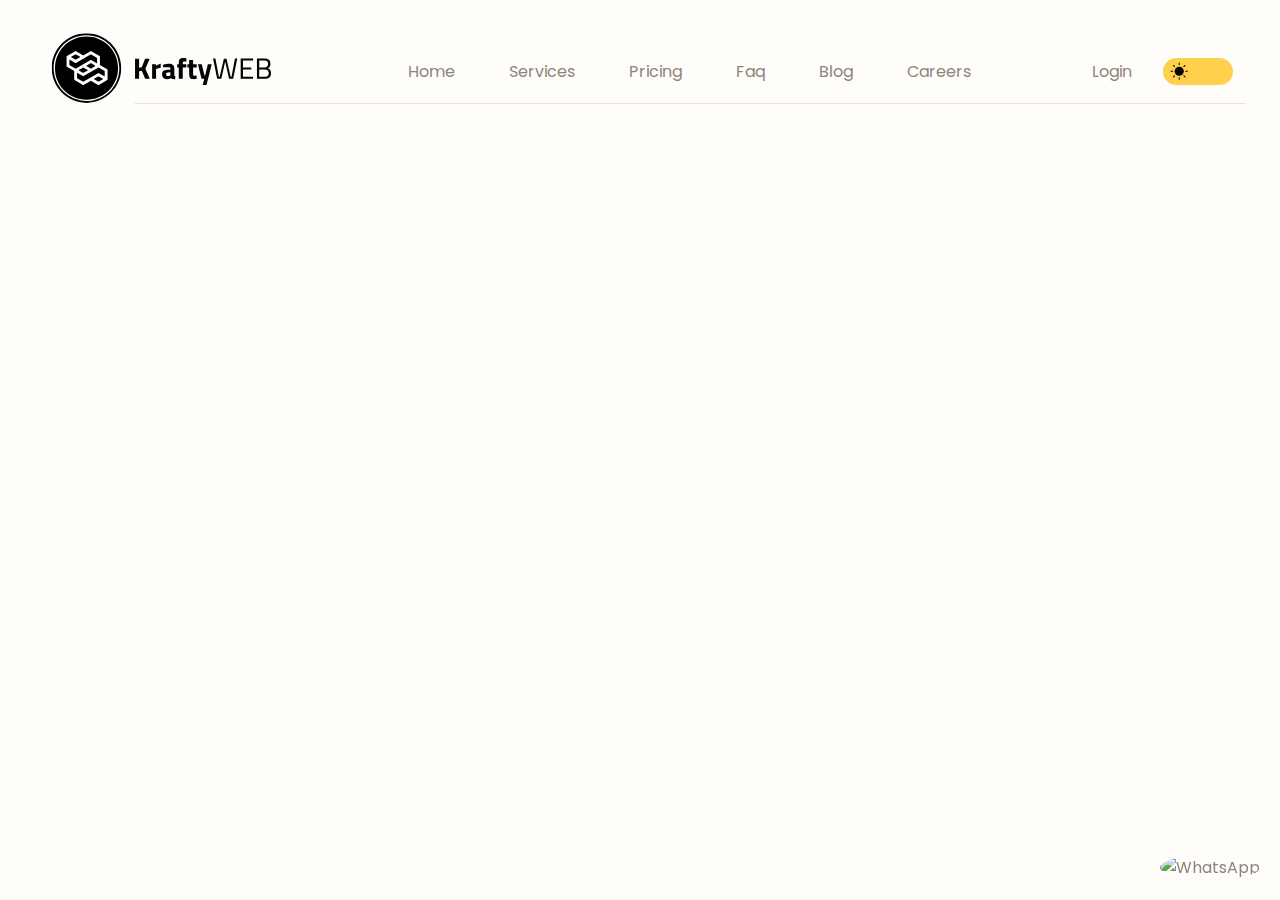
==== calendry.html @ 14ce8e46 "2" ====
<!DOCTYPE html>
<html lang="en">
  <head>
    <meta charset="UTF-8" />
    <meta http-equiv="X-UA-Compatible" content="IE=edge" />
    <meta name="viewport" content="width=device-width, initial-scale=1.0" />
     <!-- Google Tag Manager -->
    <script>(function(w,d,s,l,i){w[l]=w[l]||[];w[l].push({'gtm.start':
    new Date().getTime(),event:'gtm.js'});var f=d.getElementsByTagName(s)[0],
    j=d.createElement(s),dl=l!='dataLayer'?'&l='+l:'';j.async=true;j.src=
    'https://www.googletagmanager.com/gtm.js?id='+i+dl;f.parentNode.insertBefore(j,f);
    })(window,document,'script','dataLayer','GTM-MLH4HL6');</script>
    <!-- End Google Tag Manager -->

    <!-- Global site tag (gtag.js) - Google Analytics -->
    <script async src="https://www.googletagmanager.com/gtag/js?id=UA-133690909-1"></script>
    <script>
    window.dataLayer = window.dataLayer || [];
    function gtag(){dataLayer.push(arguments);}
    gtag('js', new Date());
    gtag('config', 'UA-133690909-1');
    </script>
    <link
      href="https://cdn.jsdelivr.net/npm/bootstrap@5.0.2/dist/css/bootstrap.min.css"
      rel="stylesheet"
      integrity="sha384-EVSTQN3/azprG1Anm3QDgpJLIm9Nao0Yz1ztcQTwFspd3yD65VohhpuuCOmLASjC"
      crossorigin="anonymous"
    />
    <script src="https://unpkg.com/@lottiefiles/lottie-player@1.5.1/dist/lottie-player.js"></script>
    <link rel="preconnect" href="https://fonts.googleapis.com" />
    <link rel="preconnect" href="https://fonts.gstatic.com" crossorigin />
    <link
      href="https://fonts.googleapis.com/css2?family=Poppins:wght@300;400;500;600;700&display=swap"
      rel="stylesheet"
    />
    <link rel="icon" type="image/x-icon" href="images/favion_logo.svg" />
    <title>WEB PSG - Unlimited Graphic Design and Web Development for a Fixed Monthly Rate</title>
    <link rel="stylesheet" href="css/homepage.css" />
    <link rel="stylesheet" href="css/style.css" />
  </head>
  <body data-rsssl=1>
    <a class="whatsapp-btn" href="https://wa.me/+212640765226" target="_blank">
      <img src="https://cdn-icons-png.flaticon.com/512/3670/3670051.png" alt="WhatsApp"> 
    </a>
    
   
    <div class="fl-page">
      <section id="header">
        <header>

          
          <div class="nav-header">
            <div class="nav-header__logo">
              <a href="/">
                <img src="images/logo_sig.svg" height="80px" alt="logo" />
              </a>
            </div>
            <div class="nav-header__items">
              <a class="active" href="/">Home</a>
              <a class="active" href="#service">Services</a>
              <a class="active" href="#memberships">Pricing</a>
              <a class="active" href="#faq">Faq</a>
              <a class="active" href="#faq">Blog</a>
              <a class="" href="#">Careers</a>
            </div>
            <div class="nav-header__blog-toggle">
              <a href="account/login.html" target="_blank"> Login</a>
              <div class="custom-toggle">
                <label class="switch">
                  <input type="checkbox"/>
                  <span class="slider round">
                    <svg
                      width="25"
                      height="25"
                      viewBox="0 0 25 25"
                      fill="none"
                      xmlns="http://www.w3.org/2000/svg"
                    >
                      <circle
                        cx="12.2186"
                        cy="12.2186"
                        r="4.5741"
                        fill="#040404"
                      />
                      <rect
                        x="11.709"
                        y="3.57861"
                        width="1.01647"
                        height="2.54117"
                        rx="0.508233"
                        fill="#040404"
                      />
                      <rect
                        x="11.709"
                        y="18.3174"
                        width="1.01647"
                        height="2.54117"
                        rx="0.508233"
                        fill="#040404"
                      />
                      <rect
                        x="20.8574"
                        y="11.7104"
                        width="1.01647"
                        height="2.54117"
                        rx="0.508233"
                        transform="rotate(90 20.8574 11.7104)"
                        fill="#040404"
                      />
                      <rect
                        x="6.11914"
                        y="11.7104"
                        width="1.01647"
                        height="2.54117"
                        rx="0.508233"
                        transform="rotate(90 6.11914 11.7104)"
                        fill="#040404"
                      />
                      <rect
                        x="17.9688"
                        y="5.75"
                        width="1.01647"
                        height="2.54117"
                        rx="0.508233"
                        transform="rotate(45 17.9688 5.75)"
                        fill="#040404"
                      />
                      <rect
                        x="7.54688"
                        y="16.1719"
                        width="1.01647"
                        height="2.54117"
                        rx="0.508233"
                        transform="rotate(45 7.54688 16.1719)"
                        fill="#040404"
                      />
                      <rect
                        x="18.6875"
                        y="17.9688"
                        width="1.01647"
                        height="2.54117"
                        rx="0.508233"
                        transform="rotate(135 18.6875 17.9688)"
                        fill="#040404"
                      />
                      <rect
                        x="8.26562"
                        y="7.54688"
                        width="1.01647"
                        height="2.54117"
                        rx="0.508233"
                        transform="rotate(135 8.26562 7.54688)"
                        fill="#040404"
                      />
                    </svg>
                  </span>
                </label>
              </div>
            </div>
          </div>
          <div class="mobile-nav">
            <div class="mobile-nav__logo">
              <a href="/">
                <img src="images/logo_sig.svg" height="50px" alt="logo" />
              </a>
            </div>
            <div class="nav-header__blog-toggle">
              <div class="custom-toggle">
                <label class="switch">
                  <input type="checkbox" />
                  <span class="slider round">
                    <svg
                      width="25"
                      height="25"
                      viewBox="0 0 25 25"
                      fill="none"
                      xmlns="http://www.w3.org/2000/svg"
                    >
                      <circle
                        cx="12.2186"
                        cy="12.2186"
                        r="4.5741"
                        fill="#040404"
                      />
                      <rect
                        x="11.709"
                        y="3.57861"
                        width="1.01647"
                        height="2.54117"
                        rx="0.508233"
                        fill="#040404"
                      />
                      <rect
                        x="11.709"
                        y="18.3174"
                        width="1.01647"
                        height="2.54117"
                        rx="0.508233"
                        fill="#040404"
                      />
                      <rect
                        x="20.8574"
                        y="11.7104"
                        width="1.01647"
                        height="2.54117"
                        rx="0.508233"
                        transform="rotate(90 20.8574 11.7104)"
                        fill="#040404"
                      />
                      <rect
                        x="6.11914"
                        y="11.7104"
                        width="1.01647"
                        height="2.54117"
                        rx="0.508233"
                        transform="rotate(90 6.11914 11.7104)"
                        fill="#040404"
                      />
                      <rect
                        x="17.9688"
                        y="5.75"
                        width="1.01647"
                        height="2.54117"
                        rx="0.508233"
                        transform="rotate(45 17.9688 5.75)"
                        fill="#040404"
                      />
                      <rect
                        x="7.54688"
                        y="16.1719"
                        width="1.01647"
                        height="2.54117"
                        rx="0.508233"
                        transform="rotate(45 7.54688 16.1719)"
                        fill="#040404"
                      />
                      <rect
                        x="18.6875"
                        y="17.9688"
                        width="1.01647"
                        height="2.54117"
                        rx="0.508233"
                        transform="rotate(135 18.6875 17.9688)"
                        fill="#040404"
                      />
                      <rect
                        x="8.26562"
                        y="7.54688"
                        width="1.01647"
                        height="2.54117"
                        rx="0.508233"
                        transform="rotate(135 8.26562 7.54688)"
                        fill="#040404"
                      />
                    </svg>
                  </span>
                </label>
              </div>
            </div>
            <span class="open-nav">
              <div class="open-nav__1"></div>
              <div class="open-nav__2"></div>
            </span>
            <div class="mobile-nav__items">
              <a class="menu-close-items" href="/">Home</a>
              <a class="menu-close-items" href="#service">Services</a>
              <a class="menu-close-items" href="#design_dev">Tools</a>
              <a class="menu-close-items" href="#memberships">Pricing</a>
              <a class="menu-close-items" href="#faq">Faq</a>
              <a class="menu-close-items" href="#">Careers</a>
            </div>
          </div>
          
        </header>
        <!-- Calendly inline widget begin -->
        <div class="calendly-inline-widget" data-url="https://calendly.com/kraftyweb?hide_landing_page_details=1&hide_gdpr_banner=1" style="min-width:320px;height:700px;"></div>
        <script type="text/javascript" src="https://assets.calendly.com/assets/external/widget.js" async></script>
<!-- Calendly inline widget end -->
      </section>
    </div>  
  </body>
  <script src="https://cdnjs.cloudflare.com/ajax/libs/jquery/3.6.4/jquery.min.js"></script>
    <script
      src="https://cdn.jsdelivr.net/npm/@popperjs/core@2.9.2/dist/umd/popper.min.js"
      integrity="sha384-IQsoLXl5PILFhosVNubq5LC7Qb9DXgDA9i+tQ8Zj3iwWAwPtgFTxbJ8NT4GN1R8p"
      crossorigin="anonymous"
    ></script>
    <script
      src="https://cdn.jsdelivr.net/npm/bootstrap@5.0.2/dist/js/bootstrap.min.js"
      integrity="sha384-cVKIPhGWiC2Al4u+LWgxfKTRIcfu0JTxR+EQDz/bgldoEyl4H0zUF0QKbrJ0EcQF"
      crossorigin="anonymous"
    ></script>
    <script src="https://cdnjs.cloudflare.com/ajax/libs/gsap/3.8.0/gsap.min.js"></script>
    <script src="https://cdnjs.cloudflare.com/ajax/libs/gsap/3.8.0/ScrollTrigger.min.js"></script>
    <script src="https://cdnjs.cloudflare.com/ajax/libs/bodymovin/5.5.3/lottie_svg.min.js"></script>
    <script src="js/magnetic-button.js"></script>
    <script src="js/script.js"></script>

    <script>
      gsap.registerPlugin(ScrollTrigger);
    </script>

    <script>
        var anim_1 = lottie.loadAnimation({
            container: document.getElementById('animation_1'), // Required
            path: 'assets/lottie-anim-1.json', // Required
            renderer: 'svg', // Required
            loop: true, // Optional
            autoplay: true, // Optional
            name: "animation1"
        })     
        
    </script>
   


  <script type="text/javascript" src="//translate.google.com/translate_a/element.js?cb=googleTranslateElementInit"></script>
    
</html>
---- css/homepage.css ----
.lottie-wrapper{
    margin-left: -70px;
}
.lottie-wrapper svg{
    width: auto !important;
}
.banner-slider section {
  width: 100%;
  overflow: hidden;
  transform: matrix(1, 0.27, -0.8, 0.7, 0, 0);
  margin-left: -200px;
  padding: 100px 0;
}

.banner-slider article {
  display: flex;
  width: 200%;
  animation: bannermove 40s linear infinite;
}
.banner-slider-2 article {
  animation: bannermove 30s linear infinite;
}
.banner-slider article:hover {
  animation-play-state: paused;
}

.banner-slider div {
  width: 100%;
}

.banner-slider ul {
  display: flex;
}
.banner-slider ul li {
  margin: 0 10px;
}
.banner-slider ul li img {
  transition: all 0.2s ease;
}
.banner-slider ul li:hover img {
  transform: translateY(-20px);
  box-shadow: 40px 60px 80px rgba(0, 0, 0, 0.3);
}
@keyframes bannermove {
  100% {
    transform: translateX(-50%);
  }
}

.anim-box {
  position: relative;
  display: flex;
  width: 143px;
  width: 210px;
}
.img-anim .button {
  width: 143px !important;
  height: 210px !important;
  overflow: hidden;
  border-radius: 114px !important;
  background: #ffdb1e !important;
}

.img-anim-2 .button {
  width: 197px !important;
  height: 290px !important;
  background: #6e5afd !important;
}
.img-anim-3 .button {
  background: #ff83af !important;
}
.img-anim img {
  max-width: 190px !important;
  margin-bottom: -80px;
  margin-left: -20px;
}
.img-anim-2 .button img {
  max-width: 240px !important;
  margin-bottom: -100px;
  margin-left: 0;
}
.img-anim-3 .button img {
  margin-bottom: -100px;
  margin-left: 30px;
}

#banner_section {
  padding-top: 120px;
  padding-bottom: 100px;
  position: relative;
}
.inkyy-employee {
  position: absolute;
  width: 100%;
  height: 100%;
}
.inkyy-employee > div {
  position: absolute;
  text-align: center;
  z-index: 99;
}
.inkyy-employee > div h3 {
  font-family: "Autograf Personal";
  font-size: 37px;
  margin-top: 20px;
  margin-bottom: -3px;
}
.inkyy-employee > div span {
  font-size: 14px;
  color: #8d8579;
}
.inkyy-employee__1 {
  top: 8%;
  left: 15%;
}
.inkyy-employee__2 {
  top: 21%;
  right: 25%;
}
.inkyy-employee__3 {
  top: -100px;
  right: 13%;
}
.banner-col {
  text-align: center;
  max-width: 842px;
  margin: 0 auto;
  position: relative;
  z-index: 9;
}
.banner-col p {
  max-width: 491px;
  font-size: 18px;
  line-height: 1.66;
  margin: 34px auto 45px;
}
.banner-slider-2 {
  margin-top: -270px !important;
}
.banner-slider-2 section {
  padding-bottom: 150px !important;
  padding-top: 50px !important;
}
.banner-slider {
  margin-top: 400px;
  width: 200%;
}
.inkyy-employee__all .inkyy-employee__all--image{
      height: 210px;
  }
  .inkyy-employee__2 .inkyy-employee__all--image{
      height: 290px !important;
  }
/* service */
#service {
  padding: 0px 0 142px;
  margin-top: -80px;
}
#service .container {
  max-width: 1211px;
}
#service .row {
  border: 1px solid #e9e3d6;
  border-radius: 20px;
  margin: 0;
}
#service .row .col-12 {
  padding: 0;
}
.service-col__single {
  border-right: 1px solid #e9e3d6;
}
.service-col__single--last {
  border-right: 0;
}
.services-col__single--top {
  padding: 46px 32px 32px 38px;
  border-bottom: 1px solid #e9e2d6;
}
.services-col__single--top h3 {
  margin-top: 32px;
}
.services-col__single--bottom p {
  max-width: 279px;
}
.services-col__single--bottom {
  padding: 44px 39px 60px;
}
.services-design__list {
  display: flex;
}
.services-design__list ul li {
  color: #040404;
  margin-bottom: 27px;
  padding-left: 33px;
  font-size: 20px;
  position: relative;
}
.services-design__list ul li::before {
  content: "";
  position: absolute;
  background: url(../images/arrow.svg);
  width: 10px;
  height: 7px;
  left: 0;
  top: 50%;
  transform: translateY(-50%);
}
.services-design__list-left {
  margin-right: 10%;
}
/* desing dev */
#design_dev {
  background: #fff9f0;
  padding: 92px 0 120px;
  position: relative;
}
#design_dev::before {
  content: "";
  position: absolute;
  background: #fffdfa;
  width: 10px;
  height: 100%;
  left: 50%;
  transform: translateX(-50%);
  top: 0;
  margin-left: -65px;
}
.services-design h2 {
  margin-bottom: 25px;
}
.services-design p {
  font-size: 18px;
  margin-bottom: 60px;
}
.service-dev h2 {
  margin-bottom: 50px;
}
.sevice-dev__offer {
  margin-bottom: 31px;
}
.sevice-dev__offer li {
  margin-bottom: 10px;
}
.sevice-dev__offer span {
  font-size: 28px;
  margin-bottom: 10px;
  display: inline-block;
  position: relative;
  padding-left: 28px;
}
.sevice-dev__offer span::before {
  content: "";
  position: absolute;
  background: url(../images/arrow.svg);
  width: 10px;
  height: 7px;
  top: 50%;
  left: 0;
  transform: translateY(-50%);
}
.sevice-dev__offer p {
  font-size: 18px;
  max-width: 500px;
  color: #8D8579;
}
/* subscription */
#subscription {
  padding: 137px 0 108px;
}
#subscription .container {
  max-width: 1130px;
}
#subscription .row {
  align-items: center;
}
.subscription-col {
  padding-left: 0px;
}
.subscription-col h2 {
  font-size: 38px;
  line-height: 1.73;
}
.subscription-col h2 span {
  background: #ffcf4e;
  font-size: 16px;
  display: inline-flex;
  justify-content: center;
  align-items: center;
  border-radius: 13px;
  width: 191px;
  height: 53px;
  font-size: 16px;
  font-family: Tan-Official;
  position: relative;
  top: -8px;
}
.subscription-col p {
  margin: 20px 0 52px;
}
/* membership */
#memberships {
  background: #fff9f0;
  padding: 92px 0 107px;
}
#memberships h2 {
  font-size: 38px;
  margin-bottom: 48px;
  line-height: 1.73;
}
#memberships .row {
  margin: 0;
}
#memberships .col-12 {
  padding: 0;
}
.membership-col__3 {
  background: #fff;
}
.membership-col:not(.membership-col__3) {
  background: #fff;
  display: flex;
  flex-direction: column;
  height: 100%;
}
.membership-col__1 {
  border-top-left-radius: 20px;
  border-bottom-left-radius: 20px;
  border-right: 1px solid #e9e2d6;
}
.membership-col__2 {
  border-bottom-right-radius: 20px;
}
.membership-col__3 {
  border-left: 1px solid #e9e2d6;
  border-top-right-radius: 20px;
  border-bottom-right-radius: 20px;
}
.membership-col__service {
  padding: 27px;
  border-bottom: 1px solid #e9e2d6;
  position: relative;
}
.service-icon {
    position: absolute;
    top: 27px;
    right: 16px;
}
.membership-col__service p {
  color: #040404;
  margin-bottom: 15px;
}
.membership-col__service span {
  font-size: 26px;
  font-family: Tan-Official;
}
.membership-col__list ul {
  padding-left: 0;
}
.membership-col__list {
  padding: 25px 27px 44px;
}
.membership-col__list li {
  padding-left: 26px;
  color: #8d8579;
  margin-bottom: 26px;
  position: relative;
}
.membership-col__list li::before {
  content: "";
  position: absolute;
  background: url(../images/list-arrow.svg);
  width: 11px;
  height: 7px;
  left: 0;
  top: 50%;
  transform: translateY(-50%);
}
.membership-col__service--last::before {
  content: "20% off";
  position: absolute;
  font-size: 12px;
  width: 104px;
  height: 36px;
  display: flex;
  justify-content: center;
  align-items: center;
  border-radius: 9px;
  background: #ffcf4e;
  bottom: -20px;
  font-family: Tan-Official;
}
.membership-col__3 .membership-col__list {
  padding-top: 35px;
}
.have-any-question {
  padding: 28px 30px 0;
}
.have-any-question h2 {
  font-size: 30px !important;
  margin-bottom: 28px !important;
}
/* recent work */
#recent-work {
  padding: 102px 0 130px;
}
#recent-work h2 {
  text-align: center;
  margin-bottom: 90px;
}
#recent-work a {
  margin: 45px auto 0;
}
.recent-work-col {
  display: flex;
  justify-content: space-between;
  flex-wrap: wrap;
}
.recent-work-col__single {
  margin-bottom: 36px;
}
.recent-work-col__single img {
  border-radius: 20px;
}
/* faq */
#faq {
  height: 900px;
  background: #101010;
  position: relative;
  padding-top: 0px;
  margin-top: 200px;
}
#faq::before {
  content: "";
  position: absolute;
  background: url(../images/faq-before.svg);
  width: 100%;
  height: 200px;
  top: -199px;
  left: 0;
  background-size: 100% auto !important;
  background-repeat: no-repeat !important;
  background-position: bottom center !important;
  pointer-events: none;
}
.faq-stars {
  position: absolute;
  width: 100%;
  height: 100%;
  pointer-events: none;
}
.faq-stars__all {
  position: absolute;
}
.faq-start__1 {
  top: 10%;
  right: 25%;
  animation: starAnim 2s infinite linear;
}
.faq-start__2 {
  right: 10%;
  top: 25%;
  animation: starAnim2 2s infinite linear;
  animation-delay: 1s;
}
.faq-start__3 {
  right: 20%;
  top: 43%;
  animation: starAnim 2s infinite linear;
  animation-delay: 1.2s;
}
.faq-start__4 {
  right: 15%;
  top: 82%;
  animation: starAnim 2s infinite linear;
  animation-delay: 1.5s;
}
.faq-start__5 {
  left: 17%;
  top: 45%;
  animation: starAnim 2s infinite linear;
  animation-delay: 1s;
}
.faq-start__6 {
  left: 8%;
  top: 65%;
  animation: starAnim2 2s infinite linear;
  animation-delay: 2s;
}
.faq-start__7 {
  left: 13%;
  top: 80%;
  animation: starAnim 2s infinite linear;
  animation-delay: 0.5s;
}
@keyframes starAnim {
  0% {
    transform: scale(1);
  }
  50% {
    transform: scale(1.3);
  }
  100% {
    transform: scale(1);
  }
}
@keyframes starAnim2 {
  0% {
    transform: scale(1);
  }
  50% {
    transform: scale(1.5);
  }
  100% {
    transform: scale(1);
  }
}
#faq h2 {
  color: #fff;
  text-align: center;
  margin-bottom: 69px;
  line-height: 1.84;
}
#faq .container {
  max-width: 844px;
}
.faq-wrapper .accordion-item {
  margin-bottom: 25px;
  background: transparent;
  border: none !important;
}
.faq-wrapper button {
  background: none !important;
  padding: 15px 0;
  border-bottom: 1px solid #393939;
  color: #fff !important;
  font-size: 20px;
}
.faq-wrapper .accordion-body {
  padding: 19px 0 0;
}
.faq-wrapper .accordion-body p {
  color: #fff;
  line-height: 2.25;
}
.faq-wrapper .accordion-button:focus {
  border-bottom: 1px solid #393939;
  box-shadow: none;
}
.accordion-button[aria-expanded="false"]::after {
  background: url(../images/faq-plus.svg);
  background-repeat: no-repeat;
  background-position: center center;
}
.accordion-button[aria-expanded="true"]::after {
  background: url(../images/faq-minus.svg);
  background-repeat: no-repeat;
  background-position: center center;
}
body.active .accordion-button[aria-expanded="true"]::after{
    background: url(../images/faq-minus-dark.svg) !important;
    background-repeat: no-repeat;
    background-position: center;
}
body.active .accordion-button[aria-expanded="false"]::after{
    background: url(../images/faq-plus-dark.svg) !important;
    background-repeat: no-repeat;
}
@media(min-width: 1921px){
    .banner-slider{
        margin-top: 600px;
    }
    #faq::before{
        content: "";
        position: absolute;
        background: url(../images/faq-before.svg);
        width: 100%;
        height: 300px;
        top: -200px;
        left: 50%;
        transform: translateX(-50%);
        background-size: cover !important;
        /* background-repeat: no-repeat !important; */
        background-position: bottom center !important;
        pointer-events: none;
    }
}
@media (max-width: 1440px) {
  #subscription {
    padding: 80px 0 90px;
  }
  .inkyy-employee__1 {
    left: 5%;
  }
  .inkyy-employee__2 {
    right: 15%;
    top: 23%;
  }
  .inkyy-employee__3 {
    right: 5%;
  }
  .banner-slider {
    margin-top: 330px;
  }
  #service {
    padding-top: 50px;
  }
}
@media (max-width: 1200px) {
  .recent-work-col__single img {
    height: 296px;
    object-fit: cover;
    width: 100%;
  }
  .recent-work-col__single:first-of-type {
    flex-basis: 39%;
    max-width: 39%;
  }
  .recent-work-col__single:nth-child(2) {
    flex-basis: 59%;
    max-width: 59%;
  }
  .recent-work-col__single:nth-child(3) {
    flex-basis: 24%;
    max-width: 24%;
  }
  .recent-work-col__single:nth-child(4) {
    flex-basis: 39%;
    max-width: 39%;
  }
  .recent-work-col__single:nth-child(5) {
    flex-basis: 34%;
    max-width: 34%;
  }
  .recent-work-col__single:nth-child(6) {
    flex-basis: 39%;
    max-width: 39%;
  }
  .recent-work-col__single:nth-child(7) {
    flex-basis: 59%;
    max-width: 59%;
  }
  .inkyy-employee {
    display: none;
  }
}
@media (max-width: 1024px) {
    .service-icon{
        top: 16px;
    }
    .membership-col__service--last .service-icon{
        top: -14px;
    }
    .lottie-wrapper {
        margin-left: -70px;
    }
    .have-any-question h2{
        font-size: 22px !important;
    }
    .membership-col__service span{
        font-size: 20px;
    }
  .banner-slider-2 {
    margin-top: -250px !important;
  }
  .banner-slider-2 section {
    padding-top: 30px;
  }
  .sevice-dev__offer p,
  .services-design__list ul li {
    font-size: 18px;
  }
  #design_dev {
    padding: 70px 100px;
  }
  .sevice-dev__offer {
    margin-bottom: 20px;
  }
  .service-dev h2 {
    margin-bottom: 20px;
    margin-top: 40px;
  }
  .services-design p {
    margin-bottom: 30px;
  }
  #design_dev::before {
    display: none;
  }
  #recent-work {
    padding: 80px 0;
  }
  #recent-work h2 {
    margin-bottom: 50px;
  }
  .have-any-question {
    padding: 20px;
  }
  .have-any-question h2 {
    font-size: 30px;
  }
  .membership-col__service p {
    margin-bottom: 8px;
  }
  .membership-col__service {
    padding: 20px;
  }
  .membership-col__list li {
    font-size: 14px;
    padding-left: 20px;
    margin-bottom: 20px;
  }
  .membership-col__list {
    padding: 25px 20px 25px;
  }
  .subscription-col h2 {
    font-size: 24px;
  }
  .subscription-col h2 span {
    top: 0;
  }
  #faq {
    padding-top: 50px;
  }
  #faq h2 {
    margin-bottom: 40px;
  }
  .services-col__single--top {
    padding: 30px 20px 35px;
  }
  .services-col__single--top h3 {
    margin-top: 20px;
  }
  .services-col__single--bottom {
    padding: 25px 20px 30px;
  }
  #service {
    padding: 48px 0 80px;
  }
  #faq h2 {
    font-size: 36px;
  }
  #banner_section {
    padding-top: 80px;
  }
  #banner_section h1 {
    font-size: 42px;
  }
  .banner-slider {
    margin-top: 100px;
  }
  .banner-slider article {
    width: 300%;
  }
}
@media (max-width: 767px) {
    .service-icon{
        top: 20px !important;
    }
    .lottie-wrapper {
        margin-left: -100px;
        margin-top: -80px;
        margin-bottom: -80px;
    }
    .lottie-wrapper svg {
    width: auto !important;
    transform: scale(0.6) !important;
}
  .faq-start__1 {
    right: 10%;
  }
  .faq-start__5 {
    display: none;
  }
  .faq-start__6 {
    top: 89%;
  }
  .faq-start__3 {
    right: auto;
    top: 15%;
  }
  .banner-slider article {
    width: 400%;
  }
  .banner-slider {
    margin-top: -40px;
  }
  #banner_section {
    padding-top: 60px;
  }
  #banner_section h1 {
    font-size: 32px;
  }
  .sevice-dev__offer span {
    font-size: 28px;
  }
  .sevice-dev__offer p,
  .services-design__list ul li,
  .services-design p {
    font-size: 16px;
  }
  .services-design__list ul li {
    padding-left: 20px;
  }
  .services-design__list-left {
    margin-right: 25px;
  }
  #design_dev {
    padding: 60px 0;
  }
  #recent-work a {
    margin-top: 25px;
  }
  #recent-work {
    padding: 60px 0;
  }
  .recent-work-col__single {
    flex-basis: 100% !important;
    max-width: 100% !important;
    margin-bottom: 20px;
  }
  #memberships h2 {
    font-size: 32px;
  }
  .have-any-question h2 {
    margin-bottom: 20xp !important;
  }
  #memberships .col-12 {
    margin-bottom: 20px;
  }
  .membership-col {
    border-radius: 20px !important;
    border: 0 !important;
  }
  #memberships h2 {
    margin-bottom: 30px;
  }
  #memberships {
    padding: 60px 0 20px;
  }
  #subscription {
    padding: 60px 0px;
  }
  .subscription-col h2 span {
    width: 175px;
    height: 45px;
  }
  .subscription-col p {
    margin: 20px 0;
  }
  .subscription-anim {
    margin-top: 40px;
  }
  #subscription .row {
    flex-direction: column-reverse;
  }
  .service-col__single {
    border-right: 0;
    border-bottom: 1px solid #e9e3d6;
  }
  .services-col__single--top {
    padding: 30px 20px 20px;
  }
  #service {
    padding: 48px 0 60px;
  }
  .faq-wrapper button {
    font-size: 18px;
  }
  #faq {
    padding-top: 30px;
    margin-top: 30px;
  }
  #faq h2 {
    font-size: 32px;
    margin-bottom: 25px;
  }
  .faq-wrapper .accordion-item {
    margin-bottom: 15px;
  }
}
---- css/style.css ----
* {
  padding: 0;
  font-family: "Poppins", sans-serif;
}
@font-face {
  font-family: "Tan-Official";
  src: url(../fonts/TAN-OFFICIAL.ttf);
  font-weight: 400;
}
@font-face {
  font-family: "Autograf Personal";
  src: url(../fonts/Autograf_PersonalUseOnly.ttf);
  font-weight: 400;
}
.whatsapp-btn {
  position: fixed;
  bottom: 20px;
  right: 20px;
  z-index: 1000;
}

.whatsapp-btn img {
  width: 55px; /* Taille de l'icône WhatsApp */
  height: auto;
  border-radius: 50%; /* Pour arrondir les coins de l'icône */
  cursor: pointer;
}



.fl-page {
  overflow: hidden;
  position: relative;
}
.container {
  max-width: 1134px;
}
body.no-scroll{
    max-height: 100vh !important;
    overflow: hidden;
}
body {
  background: #fffdfa;
  transition: all 0.2s ease;
}
img {
  -webkit-user-select: none;
  -khtml-user-select: none;
  -moz-user-select: none;
  -o-user-select: none;
  user-select: none;
  user-drag: none;
  user-select: none;
  -moz-user-select: none;
  -webkit-user-drag: none;
  -webkit-user-select: none;
  -ms-user-select: none;
  max-width: 100%;
}
::selection {
  background: #503be1;
  color: #fff;
}
body .button-magnetic.btn-black .button {
  width: 225px;
  height: 52px;
  display: flex;
  justify-content: center;
  align-items: center;
  border-radius: 33px;
  background: #040404;
  color: #fff;
  border: 1px solid #040404;
  font-size: 14px;
}
.btn-purple .button {
  width: 225px;
  height: 52px;
  display: flex;
  justify-content: center;
  align-items: center;
  border-radius: 33px;
  background: #6e5afd;
  color: #fff;
  border: 1px solid #6e5afd;
  font-size: 14px;
}
a {
  text-decoration: none;
  color: #8d8579;
  font-size: 16px;
  transition: all 0.2s ease;
}
.button-magnetic {
  display: inline-flex;
}
.button-magnetic .button {
  cursor: pointer;
  box-sizing: border-box;
}
.button-magnetic .button {
  cursor: pointer;
  color: #fff;
  background: #6e5afd;
  border-radius: 33px;
  width: 248px;
  height: 66px;
  display: flex;
  align-items: center;
  justify-content: center;
  font-size: 16px;
}
h1 {
  font-size: 46px;
  font-family: Tan-Official;
  line-height: 1.84;
  margin-bottom: 0;
}
h2 {
  font-size: 46px;
  color: #040404;
  font-weight: 400;
  font-family: Tan-Official;
}
h3 {
  font-size: 24px;
  font-weight: 400;
  line-height: 1.2;
  color: #040404;
  font-family: Tan-Official;
}
li {
  list-style: none;
}
ul {
  padding-left: 0;
}
p {
  font-size: 16px;
  line-height: 1.87;
  color: #8d8579;
  margin-bottom: 0;
  font-weight: 400;
}
/* dark version */
body.active .accordion-button[aria-expanded="true"]::after{
    background: url(../images/faq-minus-dark.svg);
    background-repeat: no-repeat !important;
    background-position: center;
}
body.active .accordion-button[aria-expanded="false"]::after{
    background: url(../images/faq-plus-dark.svg);
    background-repeat: no-repeat !important;
}
body.active span.faq-stars__all img,
body.active .footer-last-col a img{
    filter: invert(1);
}
body.active .mobile-nav__items a,
body.active .footer-last-col a,
body.active .footer-last-col p,
body.active #faq h2,
body.active .subscription-col h2 span{
    color: #040404 !important;
}
body.active .service-col__single{
    border-right: 1px solid #393939;
}
body.active #service .row{
    border: 1px solid #393939;
}
body.active .services-col__single--top{
    border-bottom: 1px solid #393939;
}
body.active .sevice-dev__offer span::before,
body.active .services-design__list ul li::before{
    filter: invert(1);
}
body.active #design_dev::before,
body.active .nav-header__items::before{
    background: #393939;
}
body.active .faq-wrapper .accordion-body p,
body.active .faq-wrapper button,
body.active .membership-col__list p,
body.active .membership-col__list li,
body.active .membership-col__service p,
body.active .membership-col__service span {
  color: #040404 !important;
}
body.active .lets-get-col,
body.active #memberships,
body.active #design_dev,
body.active {
  background: #040404;
}
body.active p,
body.active li,
body.active span,
body.active a,
body.active h1,
body.active h2,
body.active h3,
body.active h4 {
  color: #fff;
}
body.active .nav-header__logo img {
  filter: invert(1);
}
body.active #footer,
body.active #faq {
  background: #ffd600;
}
body.active .banner-slider ul li:hover img {
  box-shadow:  40px 60px 80px rgba(110, 90, 253, 0.3);
}
body.active #faq::before {
  background: url(../images/faq-before-dark.svg);
}
body.active .btn-purple .button .text {
  color: #fff !important;
}
body.active .button-magnetic.btn-black .button {
  background: #fff !important;
}
body.active .button-magnetic.btn-black .button .text {
  color: #040404 !important;
}
/* header */
.nav-header {
  display: flex;
  justify-content: space-between;
  align-items: center;
  padding: 20px 39px;
}
.nav-header__items {
  position: relative;
}
.nav-header__items::before {
  content: "";
  position: absolute;
  width: 1111px;
  height: 1px;
  background: #e9e2d6;
  left: 50%;
  transform: translateX(-50%);
  bottom: -20px;
}
.nav-header__items a {
  margin: 0 25px;
}
.nav-header__items a:hover {
  color: #040404;
}
.nav-header__blog-toggle {
  display: flex;
  align-items: center;
}
.custom-toggle {
  margin-left: 31px;
}
.custom-toggle .switch {
  position: relative;
}
.custom-toggle .switch input {
  opacity: 0;
  width: 0;
  height: 0;
  display: none;
}
.custom-toggle .switch .slider svg {
  transition: all 0.5s ease;
}
.custom-toggle .switch .slider {
  width: 62px;
  height: 27px;
  display: flex;
  background: #ffcf4e;
  border-radius: 23px;
  align-items: center;
  cursor: pointer;
  transition: all 0.2s ease;
  padding: 0 4px;
}
.custom-toggle .switch input:checked + .slider {
  background: #fff;
}
.custom-toggle .switch input:checked + .slider svg {
  transform: translateX(30px);
}
.mobile-nav {
  display: none;
}
/* footer */
#footer {
  background: #101010;
}
.lets-get-col {
  background: #ffcc00;
  border-radius: 60px;
  padding: 104px 20px 73px 107px;
}
.lets-get-col h2 {
  font-size: 64px;
}
.lets-get-col p {
  font-size: 14px;
  max-width: 385px;
  margin: 10px 0 35px;
  color: #101010;
  line-height: 1.87;
}
.footer-last-col {
  text-align: center;
  padding: 132px 0 116px;
}
.footer-last-col a {
  font-size: 46px;
  color: #fff;
  font-weight: 400;
  font-family: Tan-Official;
}
.footer-last-col p {
  color: #fff;
  color: #fff;
  margin: 20px 0 30px;
}

@media (max-width: 1440px) {
  .lets-get-col {
    padding: 80px 20px 50px 87px;
  }
  .lets-get-col h2 {
    font-size: 52px;
  }
  .footer-last-col {
    padding: 100px 0 80px;
  }
}
@media (max-width: 1200px) {
  .section {
    padding-left: 80px !important;
    padding-right: 80px !important;
  }
}
@media (max-width: 1024px) {
  .footer-last-col {
    padding: 60px 50px;
  }
  .lets-get-col h2 {
    font-size: 46px;
  }
  .lets-get-col {
    padding: 40px 20px 50px 40px;
    border-radius: 40px;
  }
  .custom-toggle {
    margin-left: 10px;
  }
  .nav-header__items a {
    margin: 0 10px;
  }
  .section {
    padding-left: 38px !important;
    padding-right: 38px !important;
  }
  h3 {
    font-size: 20px;
  }
  h2 {
    font-size: 36px;
  }
  p {
    font-size: 14px;
    line-height: 1.6 !important;
  }
}

@media (max-width: 767px) {
    body.active .open-nav__2, 
    body.active .open-nav__1{
        background: #fff;
    }
    body.active .mobile-nav__logo img{
        filter: invert(1);
    }
  /* .btn-purple,
  .btn-black {
    width: 190px;
    height: 48px;
  } */
  .nav-header {
    display: none;
  }
  .nav-header__blog-toggle{
      margin-left: auto;
      margin-right: 20px;
      margin-top: 5px;
  }
  .mobile-nav {
    display: flex;
    padding: 20px;
    align-items: center;
    justify-content: flex-start;
  }
  .mobile-nav__items {
    position: fixed;
    width: 100%;
    height: calc(100% - 103px);
    left: 0;
    top: 104px;
    display: flex;
    flex-direction: column;
    align-items: center;
    justify-content: flex-start;
    padding-top: 50px;
    background: #fff;
    z-index: 999999;
    border-top: 1px solid #000;
    opacity: 0;
    pointer-events: none;
    transform: scale(0.6);
    transition: all 0.5s ease;
  }
  .mobile-nav.active .mobile-nav__items {
    transform: scale(1);
    opacity: 1;
    pointer-events: all;
  }
  .open-nav {
    display: flex;
    flex-direction: column;
  }
  .open-nav__2,
  .open-nav__1 {
    background: #040404;
    width: 35px;
    height: 2px;
    margin: 3px 0;
    transition: all 0.2s ease;
  }
  .open-nav.active .open-nav__1 {
    transform: rotate(45deg);
  }
  .mobile-nav__items a {
    font-size: 22px;
    margin-bottom: 25px;
    color: #000;
  }
  .open-nav.active .open-nav__2 {
    transform: rotate(-45deg);
    margin-top: -5px;
  }
  .section {
    padding-left: 8px !important;
    padding-right: 8px !important;
  }
  .lets-get-col h2 {
    font-size: 32px;
    line-height: 1.4;
  }
  .lets-get-col {
    padding: 30px 20px 30px;
    border-radius: 30px;
  }
  .lets-get-col p {
    margin: 10px 0 25px;
  }
  .footer-last-col {
    padding: 40px 0px;
  }
  .footer-last-col a {
    font-size: 22px;
  }
}
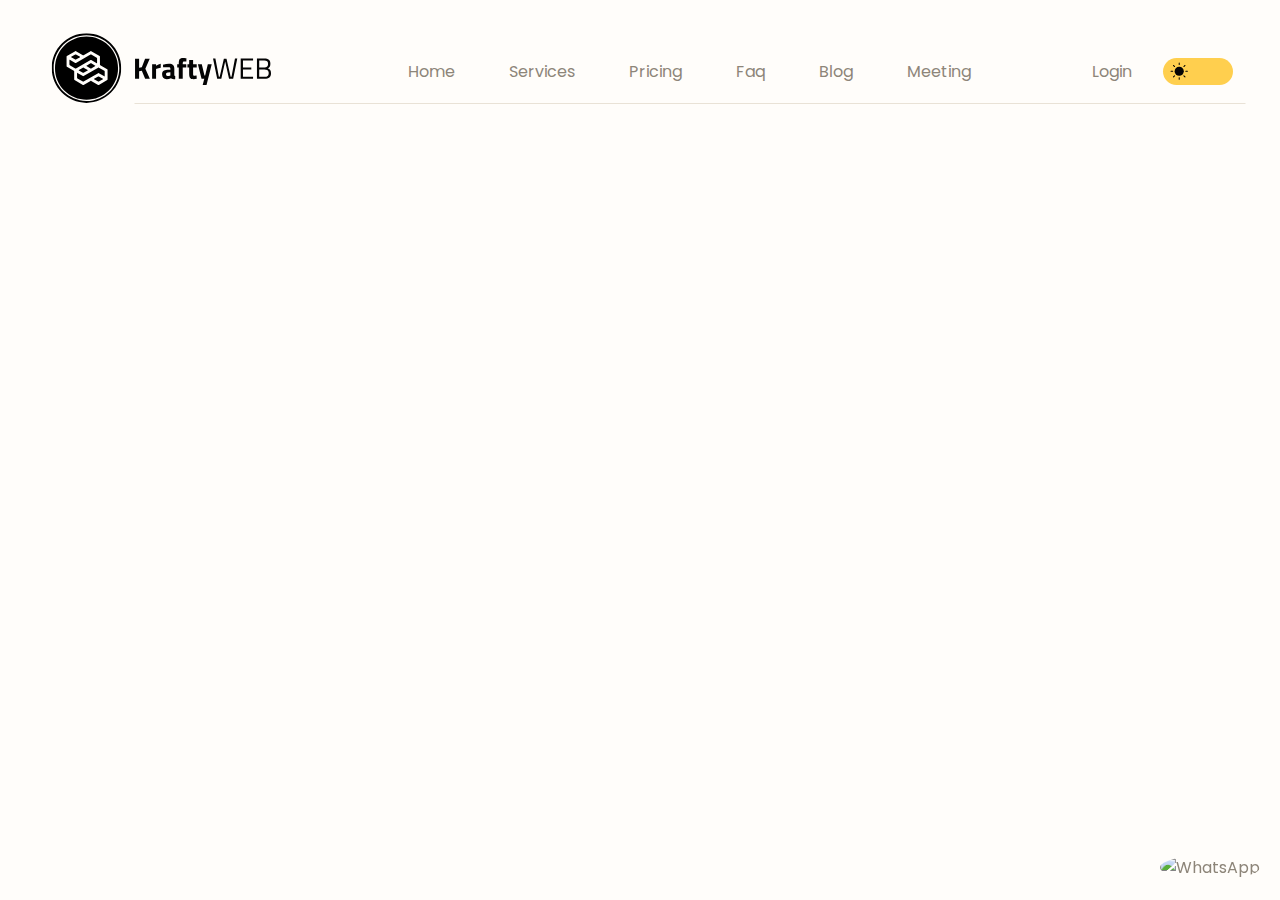
==== commit a8daead3: "f" ====
--- a/calendry.html
+++ b/calendry.html
@@ -1,3 +1,4 @@
+<!--Au:RAMICH OUSSAMA-->
 
 
 <!DOCTYPE html>
@@ -36,7 +37,7 @@
       rel="stylesheet"
     />
     <link rel="icon" type="image/x-icon" href="images/favion_logo.svg" />
-    <title>WEB PSG - Unlimited Graphic Design and Web Development for a Fixed Monthly Rate</title>
+    <title>Krafty Web - Unlimited Graphic Design and Web Development for a Fixed Monthly Rate</title>
     <link rel="stylesheet" href="css/homepage.css" />
     <link rel="stylesheet" href="css/style.css" />
   </head>
@@ -59,14 +60,14 @@
             </div>
             <div class="nav-header__items">
               <a class="active" href="/">Home</a>
-              <a class="active" href="#service">Services</a>
-              <a class="active" href="#memberships">Pricing</a>
-              <a class="active" href="#faq">Faq</a>
-              <a class="active" href="#faq">Blog</a>
-              <a class="" href="#">Careers</a>
+              <a class="active" href="index.html#service">Services</a>
+              <a class="active" href="index.html#memberships">Pricing</a>
+              <a class="active" href="index.html#faq">Faq</a>
+              <a class="active" href="index.html#faq">Blog</a>
+              <a class="" href="calendry.html">Meeting</a>
             </div>
             <div class="nav-header__blog-toggle">
-              <a href="account/login.html" target="_blank"> Login</a>
+              <a href="#" target="_blank"> Login</a>
               <div class="custom-toggle">
                 <label class="switch">
                   <input type="checkbox"/>
@@ -265,11 +266,11 @@
             </span>
             <div class="mobile-nav__items">
               <a class="menu-close-items" href="/">Home</a>
-              <a class="menu-close-items" href="#service">Services</a>
-              <a class="menu-close-items" href="#design_dev">Tools</a>
-              <a class="menu-close-items" href="#memberships">Pricing</a>
-              <a class="menu-close-items" href="#faq">Faq</a>
-              <a class="menu-close-items" href="#">Careers</a>
+              <a class="menu-close-items" href="index.html#service">Services</a>
+              <a class="menu-close-items" href="index.html#design_dev">Tools</a>
+              <a class="menu-close-items" href="index.html#memberships">Pricing</a>
+              <a class="menu-close-items" href="index.html#faq">Faq</a>
+              <a class="menu-close-items" href="calendry.html">Meeting</a>
             </div>
           </div>
           
